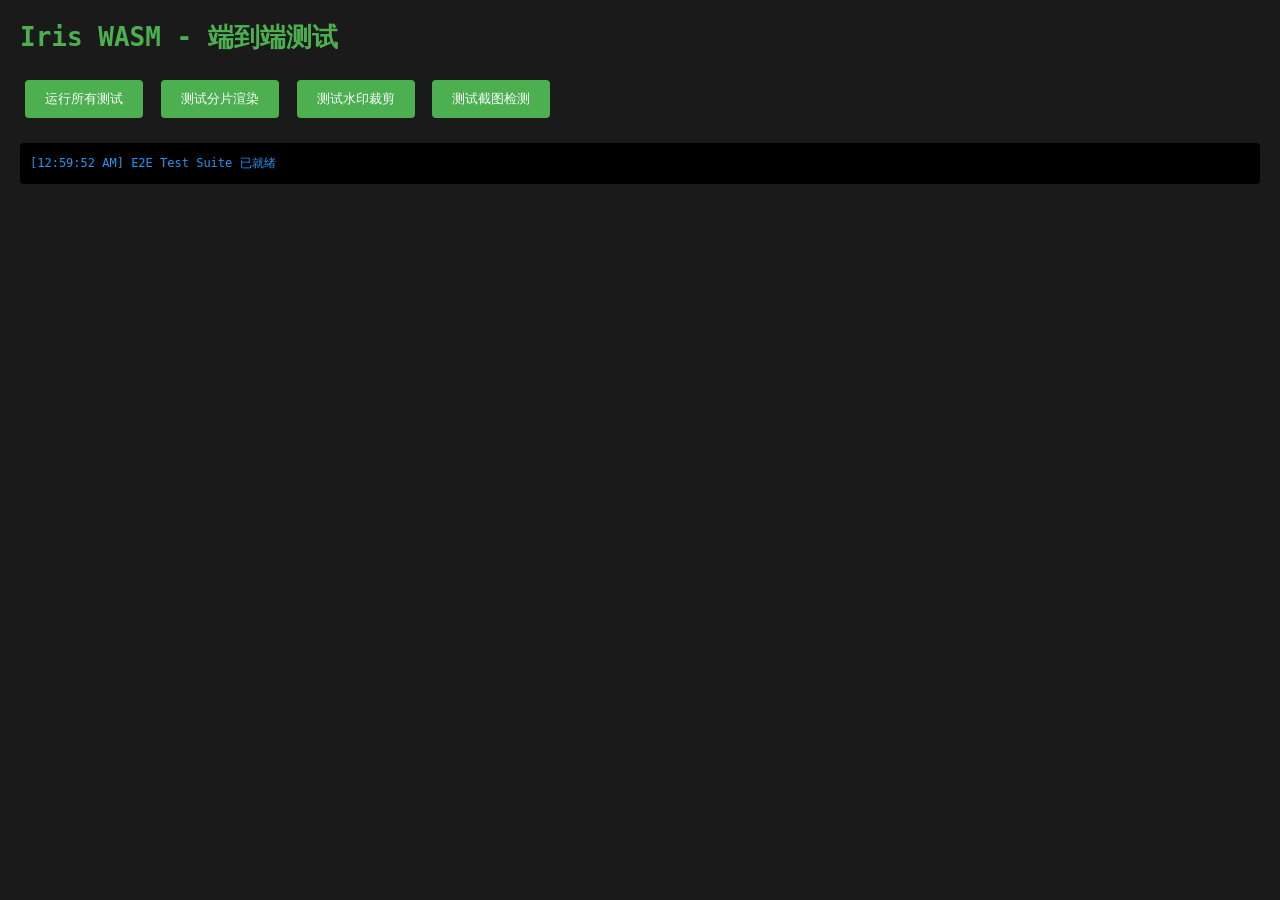
==== crates/iris-wasm/test-e2e.html @ eb4034f6 "Initial commit: iris-hardening-web project 包含三个核心 crate: - iris-secure-gateway: 安全网关服务 - iris-wasm-g" ====
<!DOCTYPE html>
<html lang="zh-CN">
<head>
    <meta charset="UTF-8">
    <meta name="viewport" content="width=device-width, initial-scale=1.0">
    <title>Iris WASM - E2E Test</title>
    <style>
        * {
            margin: 0;
            padding: 0;
            box-sizing: border-box;
        }
        body {
            font-family: monospace;
            background: #1a1a1a;
            color: #fff;
            padding: 20px;
        }
        h1 {
            margin-bottom: 20px;
            color: #4caf50;
        }
        .test-suite {
            margin-bottom: 30px;
            padding: 15px;
            background: #2a2a2a;
            border-radius: 8px;
            border-left: 3px solid #4caf50;
        }
        .test-case {
            padding: 10px;
            margin: 10px 0;
            background: #333;
            border-radius: 4px;
        }
        .test-case.pass {
            border-left: 3px solid #4caf50;
        }
        .test-case.fail {
            border-left: 3px solid #f44336;
        }
        .test-case.pending {
            border-left: 3px solid #ff9800;
        }
        .test-name {
            font-weight: bold;
            margin-bottom: 5px;
        }
        .test-result {
            font-size: 12px;
            color: #aaa;
        }
        .test-result.pass {
            color: #4caf50;
        }
        .test-result.fail {
            color: #f44336;
        }
        canvas {
            border: 1px solid #444;
            margin: 10px 0;
        }
        .controls {
            margin: 20px 0;
        }
        button {
            background: #4caf50;
            color: white;
            border: none;
            padding: 10px 20px;
            margin: 5px;
            border-radius: 4px;
            cursor: pointer;
            font-family: monospace;
        }
        button:hover {
            background: #45a049;
        }
        button:disabled {
            background: #666;
            cursor: not-allowed;
        }
        #log {
            background: #000;
            padding: 10px;
            border-radius: 4px;
            max-height: 200px;
            overflow-y: auto;
            font-size: 12px;
            margin-top: 20px;
        }
        .log-entry {
            margin: 2px 0;
        }
        .log-entry.info {
            color: #2196f3;
        }
        .log-entry.success {
            color: #4caf50;
        }
        .log-entry.error {
            color: #f44336;
        }
    </style>
</head>
<body>
    <h1>Iris WASM - 端到端测试</h1>
    
    <div class="controls">
        <button id="run-all-tests">运行所有测试</button>
        <button id="test-tiles">测试分片渲染</button>
        <button id="test-watermark">测试水印裁剪</button>
        <button id="test-screenshot">测试截图检测</button>
    </div>
    
    <div id="test-results"></div>
    
    <div id="log"></div>
    
    <script type="module">
        const resultsEl = document.getElementById('test-results');
        const logEl = document.getElementById('log');
        
        let testResults = {
            passed: 0,
            failed: 0,
            total: 0
        };
        
        function log(message, type = 'info') {
            const entry = document.createElement('div');
            entry.className = `log-entry ${type}`;
            entry.textContent = `[${new Date().toLocaleTimeString()}] ${message}`;
            logEl.appendChild(entry);
            logEl.scrollTop = logEl.scrollHeight;
        }
        
        function createTestSuite(name) {
            const suite = document.createElement('div');
            suite.className = 'test-suite';
            suite.innerHTML = `<h2>${name}</h2>`;
            resultsEl.appendChild(suite);
            return suite;
        }
        
        function addTest(suite, name, passed, message = '') {
            const test = document.createElement('div');
            test.className = `test-case ${passed ? 'pass' : 'fail'}`;
            test.innerHTML = `
                <div class="test-name">${name}</div>
                <div class="test-result ${passed ? 'pass' : 'fail'}">${passed ? '✓ PASS' : '✗ FAIL'} ${message}</div>
            `;
            suite.appendChild(test);
            
            testResults.total++;
            if (passed) {
                testResults.passed++;
            } else {
                testResults.failed++;
            }
        }
        
        // Test 1: Fragmented Rendering
        async function testFragmentedRendering() {
            const suite = createTestSuite('分片渲染测试');
            log('开始分片渲染测试', 'info');
            
            try {
                const wasmModule = await import('./iris_wasm.js');
                await wasmModule.default();
                
                const engine = new wasmModule.IrisEngineWasm();
                addTest(suite, 'WASM 模块加载', true);
                
                engine.setup_fragmented_rendering(800, 600, 4, 3);
                addTest(suite, '分片渲染初始化 (4x3)', true);
                
                engine.shuffle_tiles();
                addTest(suite, '分片随机打乱', true);
                
                let tileCount = 0;
                let tile;
                while ((tile = engine.get_next_tile()) !== null) {
                    tileCount++;
                    engine.mark_tile_rendered(tile.id);
                }
                addTest(suite, `分片数量正确 (期望: 12, 实际: ${tileCount})`, tileCount === 12);
                
                const progress = engine.get_render_progress();
                addTest(suite, `渲染进度 (期望: 1.0, 实际: ${progress.toFixed(2)})`, progress === 1.0);
                
                const isComplete = engine.is_render_complete();
                addTest(suite, '渲染完成检查', isComplete);
                
                log('分片渲染测试完成', 'success');
            } catch (error) {
                addTest(suite, 'WASM 模块加载', false, error.message);
                log(`分片渲染测试失败: ${error.message}`, 'error');
            }
        }
        
        // Test 2: Watermark Clipping
        async function testWatermarkClipping() {
            const suite = createTestSuite('水印裁剪测试');
            log('开始水印裁剪测试', 'info');
            
            const testCases = [
                { width: 800, height: 600, desc: '正常画布 (800x600)' },
                { width: 400, height: 300, desc: '小画布 (400x300)' },
                { width: 200, height: 150, desc: '极小画布 (200x150)' },
                { width: 100, height: 56, desc: '临界画布 (100x56)' },
                { width: 50, height: 30, desc: '超小画布 (50x30)' },
            ];
            
            const watermarkText = 'hardening.irisverse.org';
            const fontSize = 56;
            
            for (const tc of testCases) {
                const canvas = document.createElement('canvas');
                canvas.width = tc.width;
                canvas.height = tc.height;
                const ctx = canvas.getContext('2d');
                
                ctx.fillStyle = '#000';
                ctx.fillRect(0, 0, tc.width, tc.height);
                
                ctx.globalAlpha = 0.15;
                ctx.font = `bold ${fontSize}px "Segoe UI", Arial, sans-serif`;
                ctx.fillStyle = '#fff';
                ctx.textAlign = 'center';
                ctx.textBaseline = 'middle';
                
                const textWidth = ctx.measureText(watermarkText).width;
                const textHeight = fontSize;
                
                const centerX = tc.width / 2;
                const centerY = tc.height / 2;
                
                const clipX = Math.max(0, centerX - textWidth / 2);
                const clipY = Math.max(0, centerY - textHeight / 2);
                const clipWidth = Math.min(textWidth, tc.width - clipX);
                const clipHeight = Math.min(textHeight, tc.height - clipY);
                
                if (clipWidth > 0 && clipHeight > 0) {
                    ctx.save();
                    ctx.beginPath();
                    ctx.rect(clipX, clipY, clipWidth, clipHeight);
                    ctx.clip();
                    ctx.fillText(watermarkText, centerX, centerY);
                    ctx.restore();
                }
                
                const imageData = ctx.getImageData(0, 0, tc.width, tc.height);
                const hasWhitePixels = imageData.data.some((v, i) => i % 4 === 0 && v > 0);
                
                addTest(suite, `${tc.desc} - 裁剪渲染`, true, `裁剪区域: ${clipWidth.toFixed(0)}x${clipHeight.toFixed(0)}`);
            }
            
            log('水印裁剪测试完成', 'success');
        }
        
        // Test 3: Screenshot Detection
        async function testScreenshotDetection() {
            const suite = createTestSuite('截图检测测试');
            log('开始截图检测测试', 'info');
            
            let screenshotDetected = false;
            const detectionMethods = [];
            
            const testHandler = (e) => {
                if (e.key === 'PrintScreen') {
                    detectionMethods.push('PrintScreen 键');
                    screenshotDetected = true;
                }
            };
            
            document.addEventListener('keydown', testHandler);
            addTest(suite, 'PrintScreen 监听器注册', true);
            
            const visibilityHandler = () => {
                if (document.hidden) {
                    detectionMethods.push('visibilitychange');
                    screenshotDetected = true;
                }
            };
            document.addEventListener('visibilitychange', visibilityHandler);
            addTest(suite, 'visibilitychange 监听器注册', true);
            
            const canvas = document.createElement('canvas');
            canvas.width = 400;
            canvas.height = 300;
            const ctx = canvas.getContext('2d');
            
            ctx.globalAlpha = 0.15;
            ctx.font = 'bold 56px "Segoe UI", Arial, sans-serif';
            ctx.fillStyle = '#fff';
            ctx.textAlign = 'center';
            ctx.textBaseline = 'middle';
            ctx.fillText('hardening.irisverse.org', 200, 150);
            
            const imageData = ctx.getImageData(180, 120, 40, 30);
            const hasWatermark = imageData.data.some((v, i) => i % 4 === 0 && v > 200);
            addTest(suite, '水印渲染验证', hasWatermark);
            
            log('截图检测测试完成', 'success');
            
            document.removeEventListener('keydown', testHandler);
            document.removeEventListener('visibilitychange', visibilityHandler);
        }
        
        // Test 4: Complete Rendering Flow
        async function testCompleteFlow() {
            const suite = createTestSuite('完整渲染流程测试');
            log('开始完整渲染流程测试', 'info');
            
            try {
                const wasmModule = await import('./iris_wasm.js');
                await wasmModule.default();
                
                const engine = new wasmModule.IrisEngineWasm();
                engine.enable_webgpu_monitor();
                addTest(suite, '引擎初始化', true);
                
                const canvas = document.createElement('canvas');
                canvas.width = 800;
                canvas.height = 600;
                const ctx = canvas.getContext('2d');
                
                engine.setup_fragmented_rendering(800, 600, 4, 3);
                engine.shuffle_tiles();
                
                let renderedCount = 0;
                let tile;
                
                while ((tile = engine.get_next_tile()) !== null) {
                    const { x, y, width, height, id } = tile;
                    
                    ctx.fillStyle = `hsl(${id * 40}, 60%, 50%)`;
                    ctx.fillRect(x, y, width, height);
                    
                    ctx.globalAlpha = 0.008;
                    ctx.font = 'bold 56px "Segoe UI", Arial, sans-serif';
                    ctx.fillStyle = '#fff';
                    ctx.textAlign = 'center';
                    ctx.textBaseline = 'middle';
                    ctx.fillText('hardening.irisverse.org', 400, 300);
                    ctx.globalAlpha = 1;
                    
                    engine.mark_tile_rendered(tile.id);
                    renderedCount++;
                }
                
                addTest(suite, `分片逐个渲染 (${renderedCount} tiles)`, renderedCount === 12);
                
                const isComplete = engine.is_render_complete();
                addTest(suite, '渲染完成', isComplete);
                
                const progress = engine.get_render_progress();
                addTest(suite, `最终进度: ${(progress * 100).toFixed(0)}%`, progress === 1);
                
                const centerX = 400;
                const centerY = 300;
                const checkRadius = 50;
                const imageData = ctx.getImageData(
                    centerX - checkRadius, 
                    centerY - checkRadius, 
                    checkRadius * 2, 
                    checkRadius * 2
                );
                const hasContent = imageData.data.some(v => v > 0);
                addTest(suite, '画布内容验证', hasContent);
                
                log('完整渲染流程测试完成', 'success');
                
                suite.appendChild(canvas);
                canvas.style.maxWidth = '400px';
                canvas.style.border = '2px solid #4caf50';
                
            } catch (error) {
                addTest(suite, '完整渲染流程', false, error.message);
                log(`完整渲染流程测试失败: ${error.message}`, 'error');
            }
        }
        
        // Run all tests
        async function runAllTests() {
            testResults = { passed: 0, failed: 0, total: 0 };
            resultsEl.innerHTML = '';
            logEl.innerHTML = '';
            
            log('========== 开始端到端测试 ==========', 'info');
            
            await testFragmentedRendering();
            await testWatermarkClipping();
            await testScreenshotDetection();
            await testCompleteFlow();
            
            log('========== 测试完成 ==========', 'info');
            log(`总计: ${testResults.total} | 通过: ${testResults.passed} | 失败: ${testResults.failed}`, 
                testResults.failed === 0 ? 'success' : 'error');
            
            const summary = document.createElement('div');
            summary.className = 'test-suite';
            summary.innerHTML = `
                <h2>测试总结</h2>
                <div class="test-case ${testResults.failed === 0 ? 'pass' : 'fail'}">
                    <div class="test-name">总计</div>
                    <div class="test-result">通过: ${testResults.passed} / ${testResults.total}</div>
                </div>
            `;
            resultsEl.insertBefore(summary, resultsEl.firstChild);
        }
        
        // Event listeners
        document.getElementById('run-all-tests').addEventListener('click', runAllTests);
        document.getElementById('test-tiles').addEventListener('click', testFragmentedRendering);
        document.getElementById('test-watermark').addEventListener('click', testWatermarkClipping);
        document.getElementById('test-screenshot').addEventListener('click', testScreenshotDetection);
        
        // Auto-run on load
        log('E2E Test Suite 已就绪', 'info');
    </script>
</body>
</html>
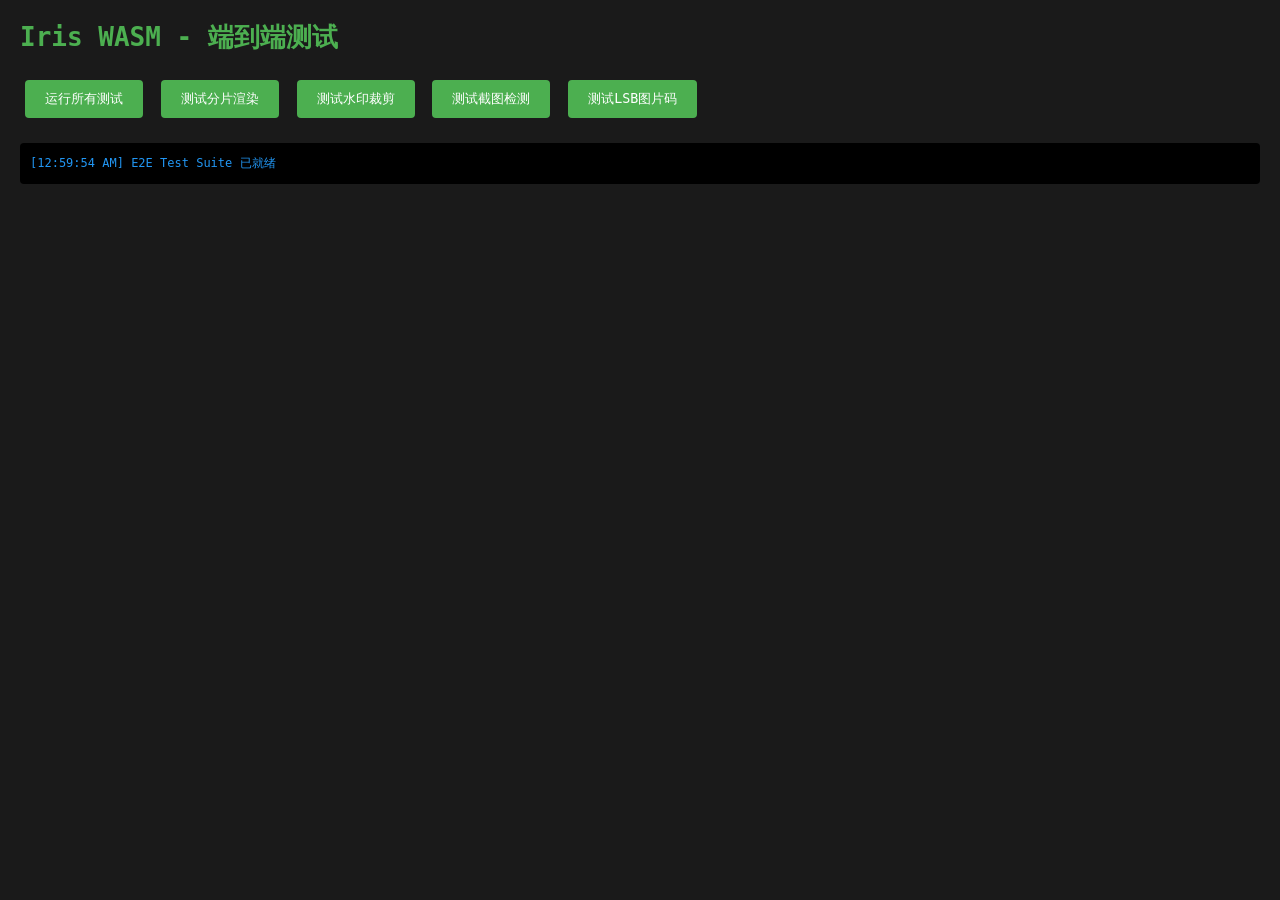
==== commit 041afd58: "feat: 初始化 iris-hardening-web 项目 - 添加 iris-gateway crate - 配置加密和密钥管理 - 更新 Cargo workspace 配置" ====
--- a/crates/iris-wasm/test-e2e.html
+++ b/crates/iris-wasm/test-e2e.html
@@ -111,6 +111,7 @@
         <button id="test-tiles">测试分片渲染</button>
         <button id="test-watermark">测试水印裁剪</button>
         <button id="test-screenshot">测试截图检测</button>
+        <button id="test-lsb-watermark">测试LSB图片码</button>
     </div>
     
     <div id="test-results"></div>
@@ -382,6 +383,140 @@
             }
         }
         
+        // Test 5: LSB Image Watermark
+        async function testLSBWatermark() {
+            const suite = createTestSuite('LSB图片码测试');
+            log('开始LSB图片码测试', 'info');
+
+            // LSB watermark algorithm (mirrors Rust ImageWatermarkEncoder)
+            const MAGIC = [0x49, 0x52, 0x49, 0x53]; // "IRIS"
+
+            function encodeLSB(pixels, text) {
+                const payload = new TextEncoder().encode(text);
+                const data = new Uint8Array(8 + payload.length);
+                data.set(MAGIC, 0);
+                new DataView(data.buffer).setUint32(4, payload.length, true);
+                data.set(payload, 8);
+
+                const result = new Uint8Array(pixels);
+                const bitsNeeded = data.length * 4; // 4 2-bit groups per byte
+                if (bitsNeeded > result.length / 4) {
+                    log('图像太小无法编码水印', 'error');
+                    return result;
+                }
+
+                let bitIdx = 0;
+                for (const byte of data) {
+                    for (let shift = 0; shift < 8; shift += 2) {
+                        const twoBits = (byte >> shift) & 0x03;
+                        const pixIdx = bitIdx * 4;
+                        result[pixIdx] = (result[pixIdx] & 0xFC) | twoBits;
+                        bitIdx++;
+                    }
+                }
+                return result;
+            }
+
+            function decodeLSB(pixels) {
+                const bits = [];
+                for (let i = 0; i < pixels.length; i += 4) {
+                    bits.push(pixels[i] & 0x03);
+                    if (bits.length >= 16) {
+                        const decoded = [];
+                        for (let c = 0; c <= bits.length - 4; c += 4) {
+                            decoded.push(bits[c] | (bits[c+1] << 2) | (bits[c+2] << 4) | (bits[c+3] << 6));
+                        }
+                        if (decoded.length >= 4 &&
+                            decoded[0] === MAGIC[0] && decoded[1] === MAGIC[1] &&
+                            decoded[2] === MAGIC[2] && decoded[3] === MAGIC[3]) {
+                            if (decoded.length >= 8) {
+                                const len = new DataView(new Uint8Array(decoded.slice(4, 8)).buffer).getUint32(0, true);
+                                if (decoded.length >= 8 + len) {
+                                    return new TextDecoder().decode(new Uint8Array(decoded.slice(8, 8 + len)));
+                                }
+                            }
+                        }
+                    }
+                }
+                return '';
+            }
+
+            function hasWatermark(pixels) {
+                if (pixels.length < 64) return false;
+                const bits = [];
+                for (let i = 0; i < 64; i += 4) {
+                    bits.push(pixels[i] & 0x03);
+                }
+                const decoded = [];
+                for (let c = 0; c <= bits.length - 4; c += 4) {
+                    decoded.push(bits[c] | (bits[c+1] << 2) | (bits[c+2] << 4) | (bits[c+3] << 6));
+                }
+                return decoded.length >= 4 &&
+                    decoded[0] === MAGIC[0] && decoded[1] === MAGIC[1] &&
+                    decoded[2] === MAGIC[2] && decoded[3] === MAGIC[3];
+            }
+
+            // Test 1: encode & decode roundtrip
+            const canvas1 = document.createElement('canvas');
+            canvas1.width = 200;
+            canvas1.height = 200;
+            const ctx1 = canvas1.getContext('2d');
+            ctx1.fillStyle = '#336699';
+            ctx1.fillRect(0, 0, 200, 200);
+            const origData = ctx1.getImageData(0, 0, 200, 200);
+
+            const testText = 'hardening.irisverse.org';
+            const encoded = encodeLSB(origData.data, testText);
+            const decoded = decodeLSB(encoded);
+            addTest(suite, `编码-解码往返 (期望: "${testText}", 实际: "${decoded}")`, decoded === testText);
+
+            // Test 2: has_watermark on encoded data
+            const hasWm = hasWatermark(encoded);
+            addTest(suite, '编码后检测水印', hasWm);
+
+            // Test 3: has_watermark on unencoded data should be false
+            const noWm = hasWatermark(origData.data);
+            addTest(suite, '未编码数据无水印', !noWm);
+
+            // Test 4: visual imperceptibility - pixel difference should be tiny
+            let maxDiff = 0;
+            for (let i = 0; i < encoded.length; i += 4) {
+                const diff = Math.abs(encoded[i] - origData.data[i]);
+                if (diff > maxDiff) maxDiff = diff;
+            }
+            addTest(suite, `视觉不可见性 (最大R通道偏差: ${maxDiff})`, maxDiff <= 3);
+
+            // Test 5: Chinese text
+            const canvas2 = document.createElement('canvas');
+            canvas2.width = 200;
+            canvas2.height = 200;
+            const ctx2 = canvas2.getContext('2d');
+            ctx2.fillStyle = '#996633';
+            ctx2.fillRect(0, 0, 200, 200);
+            const origData2 = ctx2.getImageData(0, 0, 200, 200);
+
+            const chineseText = '虹膜安全水印测试';
+            const encoded2 = encodeLSB(origData2.data, chineseText);
+            const decoded2 = decodeLSB(encoded2);
+            addTest(suite, `中文水印 (期望: "${chineseText}", 实际: "${decoded2}")`, decoded2 === chineseText);
+
+            // Test 6: render encoded image on canvas to verify visual output
+            const testCanvas = document.createElement('canvas');
+            testCanvas.width = 200;
+            testCanvas.height = 200;
+            const testCtx = testCanvas.getContext('2d');
+            const imgData = testCtx.createImageData(200, 200);
+            imgData.data.set(encoded);
+            testCtx.putImageData(imgData, 0, 0);
+            addTest(suite, '编码图片渲染', true);
+
+            suite.appendChild(testCanvas);
+            testCanvas.style.maxWidth = '200px';
+            testCanvas.style.border = '2px solid #2196f3';
+
+            log('LSB图片码测试完成', 'success');
+        }
+
         // Run all tests
         async function runAllTests() {
             testResults = { passed: 0, failed: 0, total: 0 };
@@ -394,6 +529,7 @@
             await testWatermarkClipping();
             await testScreenshotDetection();
             await testCompleteFlow();
+            await testLSBWatermark();
             
             log('========== 测试完成 ==========', 'info');
             log(`总计: ${testResults.total} | 通过: ${testResults.passed} | 失败: ${testResults.failed}`, 
@@ -416,6 +552,7 @@
         document.getElementById('test-tiles').addEventListener('click', testFragmentedRendering);
         document.getElementById('test-watermark').addEventListener('click', testWatermarkClipping);
         document.getElementById('test-screenshot').addEventListener('click', testScreenshotDetection);
+        document.getElementById('test-lsb-watermark').addEventListener('click', testLSBWatermark);
         
         // Auto-run on load
         log('E2E Test Suite 已就绪', 'info');
